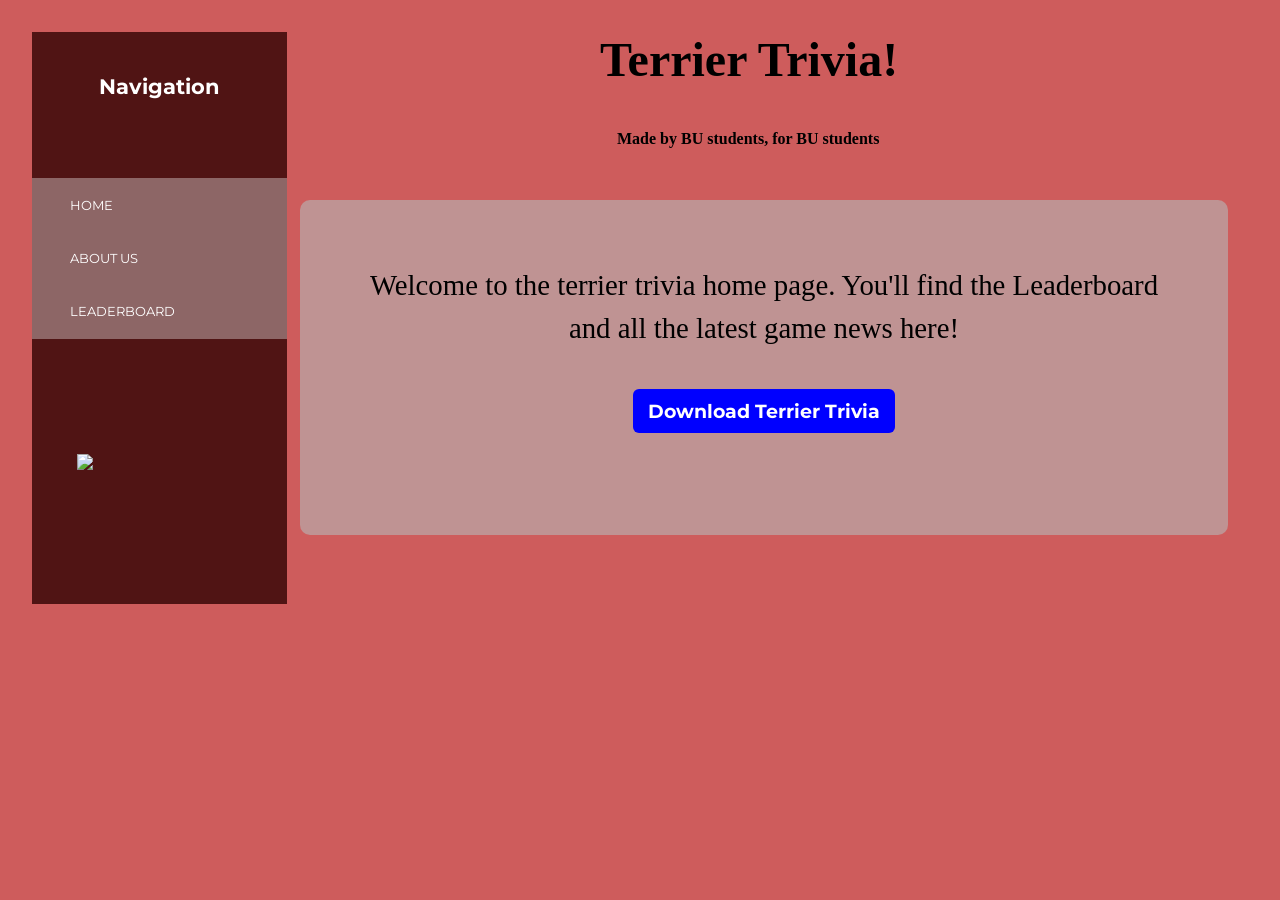
==== src/website/index.html @ 652d9fc3 "cleaning up the git" ====
﻿<!DOCTYPE html>

<html lang="en" xmlns="http://www.w3.org/1999/xhtml">
<head>
    <meta charset="utf-8" />
    <mete name="viewport" content="width=device-width, initial-scale=1.0">
    <meta http-equlv="X-UA-Compatible" content="ie-edge" />
    <link rel="stylesheet" href="main.css" >
    <title>Terrier Trivia</title>
</head>
<body>
    <h1>Terrier Trivia!
        <h2>
            Made by BU students, for BU students
        </h2>
    </h1>
    <main>
          <p1>Welcome to the terrier trivia home page. You'll find the Leaderboard and all the latest game news here!</p1>
          <a href="#" class="cta">Download Terrier Trivia</a>
    </main>
    <aside>
        <figure>
            <figcaption>Navigation</figcaption>
            <img src="gif_terrier.gif">
        </figure>
        <nav>
            <ul>
                <li>
                    <a href="index.html">Home</a>
                    <a href="about.html">About Us</a>
                    <a href="leaderboard.html">Leaderboard</a>
                </li>
            </ul>
        </nav>
    </aside>
</body>
</html>
---- src/website/main.css ----
@import url('https://fonts.googleapis.com/css?family=Montserrat:400,700&display=swap');

body, html{
    height: calc(100% - 2em);
    margin: 0;
    font-family: 'Montserrat';
}
body{
    background-color: #CE5C5C;
    background-repeat: no-repeat;
    background-attachment: fixed;
}
aside{
    background-color: #501414;
    color: white;
    display: grid;
    grid-template-columns: auto;
    padding: 2em;
    background-size: cover;
}
figure{
    margin: 0;
    height: 380px;
    width: 255px;
}
img{
    width: 150px;
    padding-top: 314px;
    padding-left: 45px;
}
figcaption{
    font-size: 1.3em;
    padding: 2em;
    font-weight: bold;
}
nav{
    background: white;
    background-size: auto;
}
ul{
    list-style-type: none;
    margin:0;
    padding: 0;
}
ul li a{
    text-decoration: none;
    text-transform: uppercase;
    font-size: .8em;
    display: block;
    padding: 1.5em 3em;
    background-color: rgba(255,255,255,.35);
    color: white;
}
main{
    background: #BF9393;
    padding: 1em 1.4em;
    border-radius: 10px;
    width: 800px;
}
h1{
    margin: 0;
    position: absolute;
    left: 600px;
    font-family: 'Georgia';
    font-size: 3em;
}
h2{
    margin:0;
    font-family: 'Georgia';
    font-size: 1em;
    position: absolute;
    padding-left: 585px;
    padding-top: 98px;
}
p1{
    font-family: 'Georgia';
    font-size: 1.8em;
    line-height: 1.5;
}
.cta{
    display: block;
    color: white;
    background: blue;
    text-decoration: none;
    padding: 10px 6px;
    font-size: 1.2em;
    text-align: center;
    font-weight: bold;
    border-radius: 6px;
    margin: 2em 14em;
}
@media only screen and (min-width: 768px){
    body{
        display: grid;
        grid-template-columns: 20% auto;
        padding: 2em;
    }
    aside{
        position: absolute;
        background: #501414;
        grid-template-columns: auto;
        grid-template-rows: 20% auto;
        padding: 0;
        float: left;
    }
    main{
        position: absolute;
        top: 200px;
        left: 300px;
        padding: 4em;
        background: #BF9393;
        background-size: 70%;
        text-align: center;
        float: inline-start;
    }
    figcaption{
        text-align: center;
        color: white;

    }
    ul{
        display: block;
        margin-top: 2em;
    }
    ul li a:hover{
        background-color: black !important;
    }
    nav{
        background: none;
    }
}
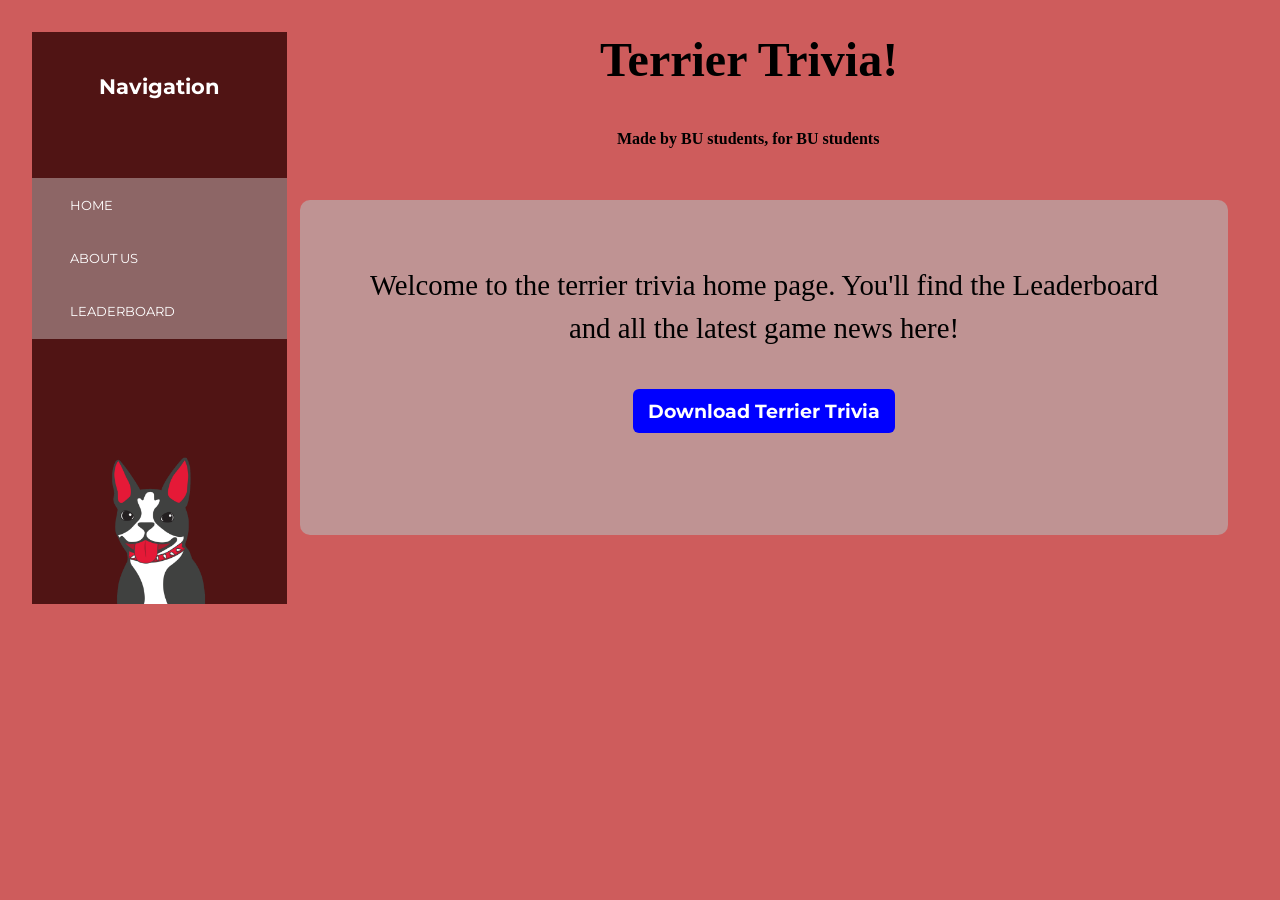
==== commit bf2fcb06: "Updated website files with leaderboard showing" ====
--- a/src/website/index.html
+++ b/src/website/index.html
@@ -14,15 +14,12 @@
             Made by BU students, for BU students
         </h2>
     </h1>
-    <main>
-          <p1>Welcome to the terrier trivia home page. You'll find the Leaderboard and all the latest game news here!</p1>
-          <a href="#" class="cta">Download Terrier Trivia</a>
-    </main>
     <aside>
         <figure>
             <figcaption>Navigation</figcaption>
-            <img src="gif_terrier.gif">
+            <img src="gif_terrier.gif" class="image1">
         </figure>
+        <img src="menu.svg" class="image2">
         <nav>
             <ul>
                 <li>
@@ -33,5 +30,24 @@
             </ul>
         </nav>
     </aside>
+    <main>
+            <p1>Welcome to the terrier trivia home page. You'll find the Leaderboard and all the latest game news here!</p1>
+            <a href="#" class="cta">Download Terrier Trivia</a>
+    </main>
+<!--       <pre id = "user">
+                Hello world
+            </pre> 
+         <script src="app.js" ></script>  -->
+    <script>
+        (function() {
+            var menu = document.querySelector('ul'),
+                menulink = document.querySelector('img');
+
+            menulink.addEventListener('click', function(e){
+                menu.classList.toggle('active');
+                e.preventDefault();
+            });
+        })();
+    </script>
 </body>
-</html>+</html>
--- a/src/website/main.css
+++ b/src/website/main.css
@@ -14,7 +14,7 @@
     background-color: #501414;
     color: white;
     display: grid;
-    grid-template-columns: auto;
+    grid-template-columns: auto 40px;
     padding: 2em;
     background-size: cover;
 }
@@ -23,10 +23,14 @@
     height: 380px;
     width: 255px;
 }
-img{
+.image1{
     width: 150px;
     padding-top: 314px;
     padding-left: 45px;
+}
+.image2{
+    width: 40px;
+    cursor: pointer;
 }
 figcaption{
     font-size: 1.3em;
@@ -37,7 +41,16 @@
     background: white;
     background-size: auto;
 }
+.active{
+    position: absolute;
+    display: block;
+    width: 50%;
+    left:0;
+    top:0;
+    height: 100%;
+}
 ul{
+    display: none;
     list-style-type: none;
     margin:0;
     padding: 0;
@@ -95,6 +108,9 @@
         grid-template-columns: 20% auto;
         padding: 2em;
     }
+    .image2{
+        display: none;
+    }
     aside{
         position: absolute;
         background: #501414;
